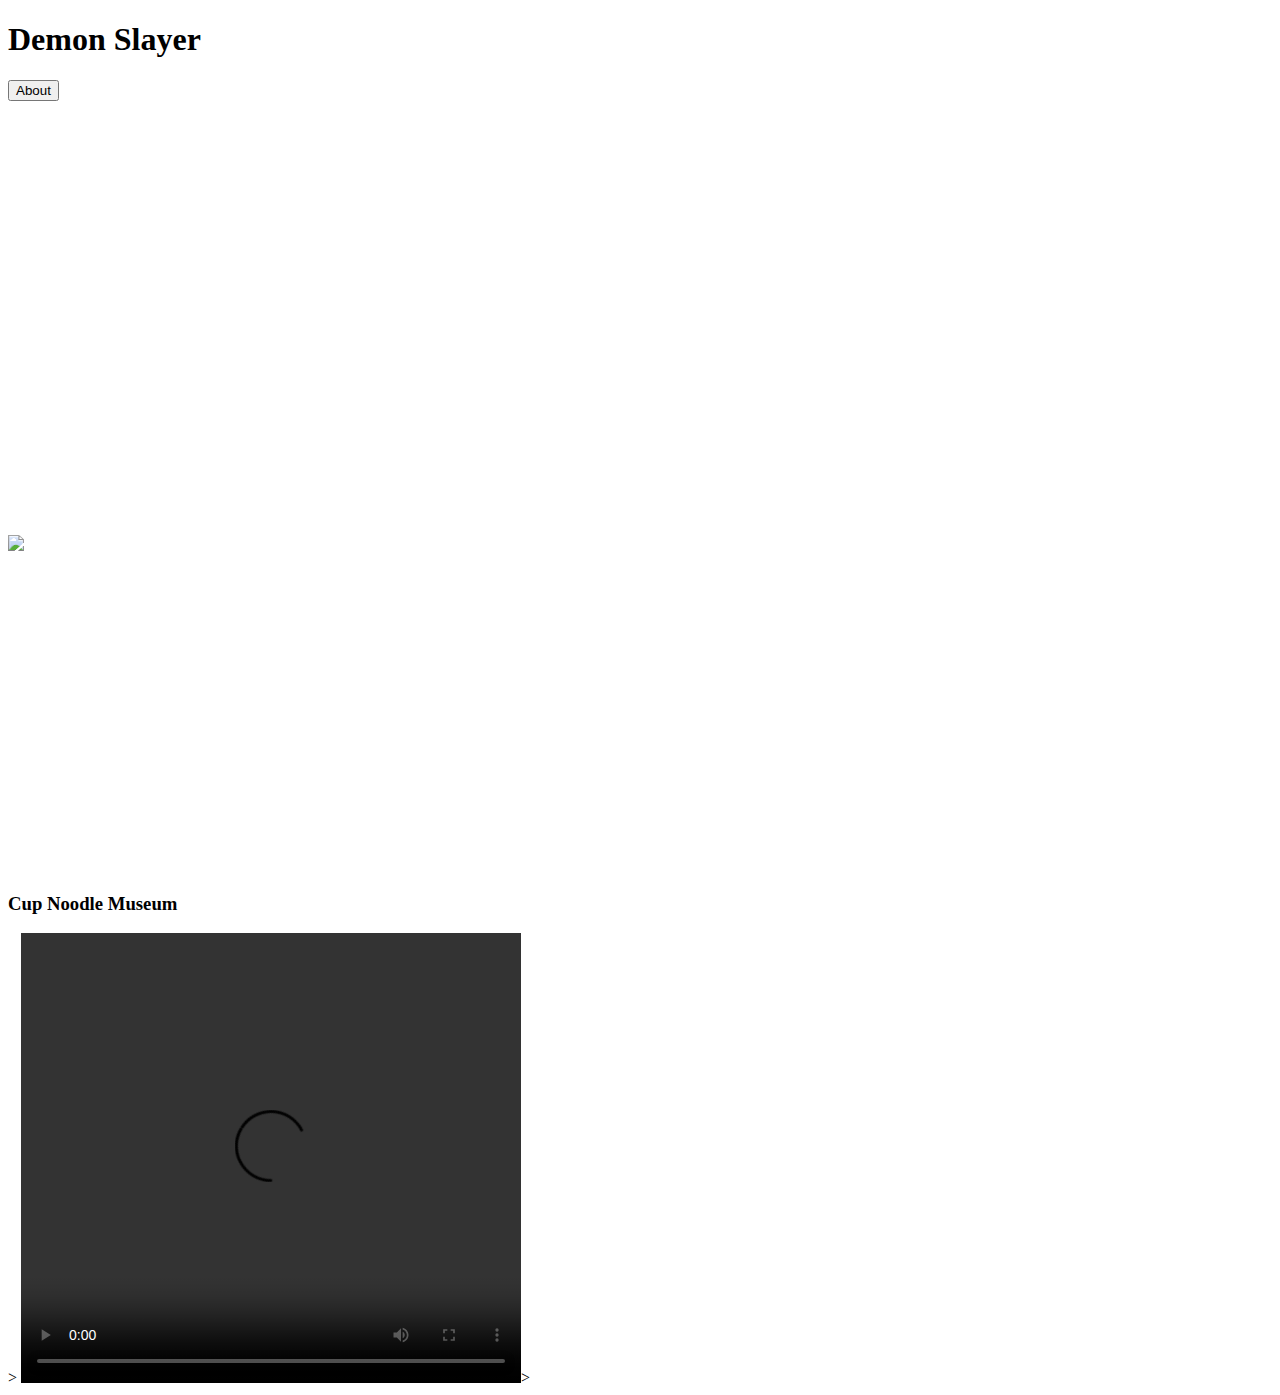
==== embeddingOriginalWork.html @ c14a2922 "Add files via upload" ====
<!DOCTYPE html>
<html>
	<head>
		<title>Demon Slayer</title>
	</head>

	<body>
		<div>
		<h1>Demon Slayer</h1>
		<button type="button" height="100" width="100" onclick="alert('Action/supernatural anime')">About</button>
		</div>
		<img src="tanjiro-kamado-nezuko-kamado-kimetsu-no-yaiba-uhdpaper.com-4K-151-wp.thumbnail.jpg">
		<object data="file:///Users/kellytong/Desktop/INFO%20101/Interwind-2.3s-200px.svg"></object>

			
		<iframe src="https://www.google.com/maps/embed?pb=!1m18!1m12!1m3!1d13753067.550433964!2d129.4210650906985!3d32.69448726675481!2m3!1f0!2f0!3f0!3m2!1i1024!2i768!4f13.1!3m3!1m2!1s0x34674e0fd77f192f%3A0xf54275d47c665244!2sJapan!5e0!3m2!1sen!2sus!4v1569900280636!5m2!1sen!2sus" width="600" height="450" frameborder="0" style="border:0;" allowfullscreen=""></iframe>

		<iframe width="560" height="315" src="https://www.youtube.com/embed/pfU-B-jERFs?start=180" frameborder="0" allow="accelerometer; autoplay; encrypted-media; gyroscope; picture-in-picture" allowfullscreen></iframe>
		
		<div>
		<h3>Cup Noodle Museum</h3>>
		<video height="450" width="500" controls>
			<source src="IMG_1014.MOV" type="">>
		</video>>
		</div>

	</body>
</html>
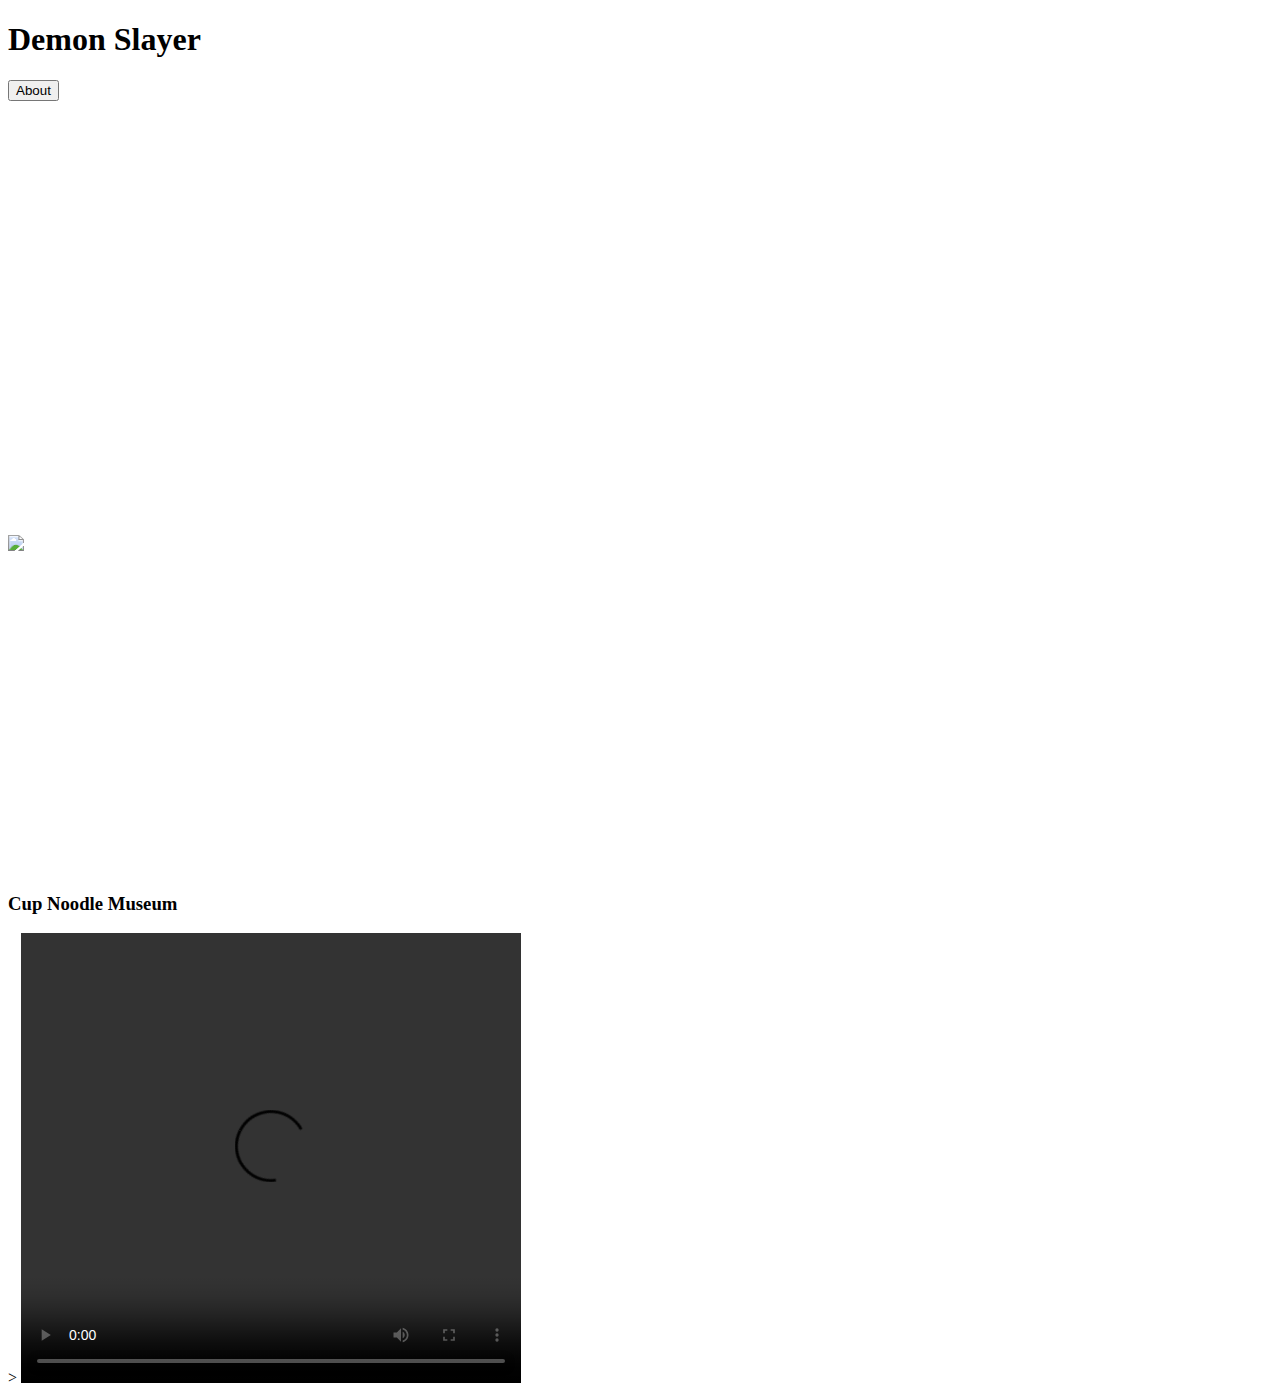
==== commit 4d8e2e12: "Add files via upload" ====
--- a/embeddingOriginalWork.html
+++ b/embeddingOriginalWork.html
@@ -20,8 +20,8 @@
 		<div>
 		<h3>Cup Noodle Museum</h3>>
 		<video height="450" width="500" controls>
-			<source src="IMG_1014.MOV" type="">>
-		</video>>
+			<source src="IMG_1112.TRIM.MOV" type="">
+		</video>
 		</div>
 
 	</body>
